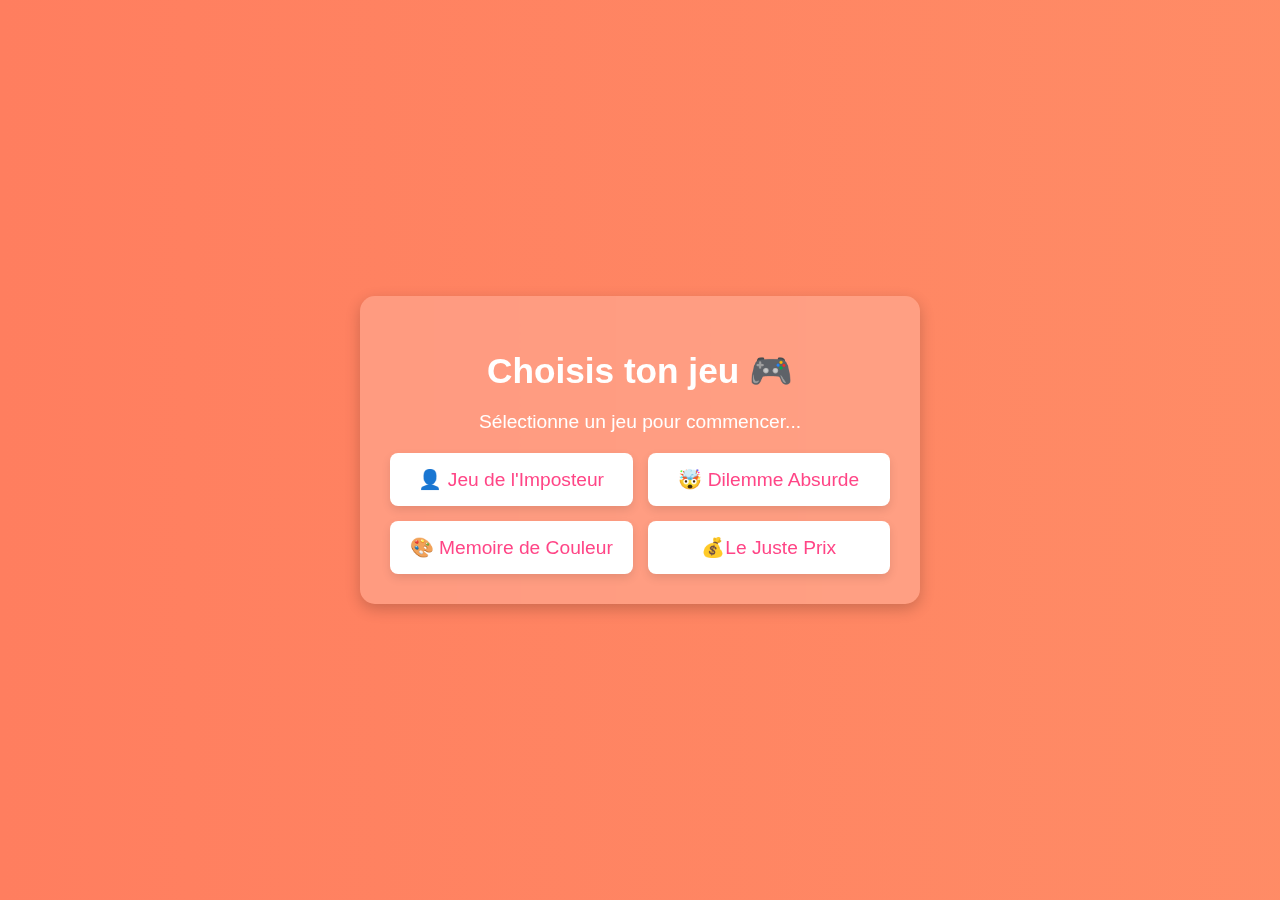
==== jeux.html @ 6af8a6b1 "first commit" ====
<!DOCTYPE html>
<html lang="fr">
<head>
    <meta charset="UTF-8">
    <meta name="viewport" content="width=device-width, initial-scale=1.0">
    <title>Choix du Jeu</title>
    <link rel="stylesheet" href="style.css">
</head>
<body>
    <div class="container-jeux">
        <h1>Choisis ton jeu 🎮</h1>
        <p>Sélectionne un jeu pour commencer...</p>

        <div class="game-grid">
            <a href="jeux/imposter/imposter.html"><div class="game-card">👤 Jeu de l'Imposteur</div></a>
            <a href="jeux/dilemme/dilemme.html"><div class="game-card">🤯 Dilemme Absurde</div></a>
            <a href="jeux/couleur/couleur.html"><div class="game-card">🎨 Memoire de Couleur</div></a>
            <a href=""><div class="game-card">💰Le Juste Prix</div></a>
        </div>

        <div id="loading" class="hidden">⏳ Préparation du jeu...</div>
        <div id="error" class="hidden">❌ Erreur : Jeu non disponible 😆</div>
    </div>
</body>
</html>
---- style.css ----
/* 🔥 Arrière-plan animé 🔥 */
body {
    font-family: 'Poppins', sans-serif;
    background: linear-gradient(to right, #ff7e5f, #feb47b); /* Dégradé de fond */
    background-size: 400% 400%;
    animation: gradientBG 6s ease infinite;
    height: 100vh;
    display: flex;
    align-items: center;
    justify-content: center;
    text-align: center;
    color: white;
    margin: 0;
}

/* Animation de fond */
@keyframes gradientBG {
    0% { background-position: 0% 50%; }
    50% { background-position: 100% 50%; }
    100% { background-position: 0% 50%; }
}

/* 🏠 Conteneur principal */
.container-index {
    background: rgba(255, 255, 255, 0.15);
    backdrop-filter: blur(10px);
    padding: 30px;
    border-radius: 15px;
    box-shadow: 0 5px 15px rgba(0, 0, 0, 0.2);
    width: 90%;
    max-width: 500px;
}

/* ✨ Titre principal */
h1 {
    font-size: 2.5em;
    margin-bottom: 10px;
}

/* 📜 Texte */
p {
    font-size: 1.2em;
    margin-bottom: 20px;
}

/* 🎮 Boutons stylés */
.buttons button {
    background: white;
    color: #ff758c;
    border: none;
    padding: 12px 20px;
    font-size: 1.2em;
    border-radius: 8px;
    margin: 10px;
    cursor: pointer;
    transition: 0.3s;
}

/* Effet hover sur les boutons */
.buttons button:hover {
    background: #ff4586;
    color: white;
    transform: scale(1.1);
    box-shadow: 0 4px 10px rgba(0, 0, 0, 0.2);
}

/* 📱 Responsive */
@media (max-width: 500px) {
    h1 { font-size: 2em; }
    p { font-size: 1em; }
    .buttons button { font-size: 1em; padding: 10px 15px; }
}

a {
    text-decoration: none;
    color: #ff4586;
}


/* Page Jeux */

.container-jeux {
    background: rgba(255, 255, 255, 0.2);
    backdrop-filter: blur(10px);
    padding: 30px;
    border-radius: 15px;
    box-shadow: 0 5px 15px rgba(0, 0, 0, 0.2);
    width: 90%;
    max-width: 500px;
}

h1 {
    font-size: 2.2em;
    margin-bottom: 10px;
}

p {
    font-size: 1.2em;
    margin-bottom: 20px;
}

.game-grid {
    display: grid;
    grid-template-columns: 1fr 1fr;
    gap: 15px;
}

.game-card {
    background: white;
    color: #ff4586;
    padding: 15px;
    border-radius: 8px;
    font-size: 1.2em;
    cursor: pointer;
    transition: 0.3s;
    box-shadow: 0 4px 10px rgba(0, 0, 0, 0.1);
}

.game-card:hover {
    background: #ff4586;
    color: white;
    transform: scale(1.05);
}

#loading, #error {
    font-size: 1.4em;
    margin-top: 20px;
}

.hidden {
    display: none;
}
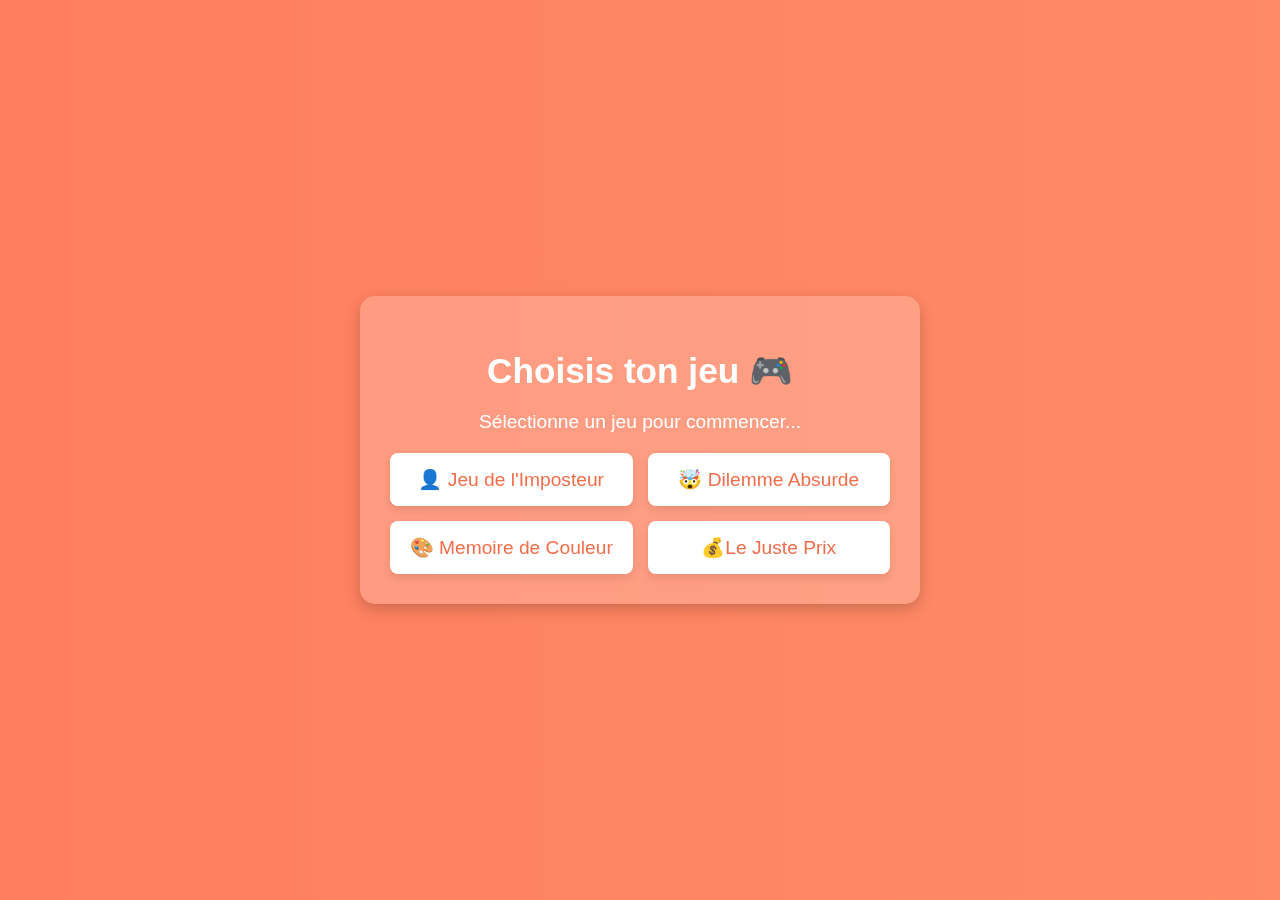
==== commit ca060692: "Logo onglet" ====
--- a/jeux.html
+++ b/jeux.html
@@ -5,6 +5,7 @@
     <meta name="viewport" content="width=device-width, initial-scale=1.0">
     <title>Choix du Jeu</title>
     <link rel="stylesheet" href="style.css">
+    <link rel="icon" type="image/png" href="logo.png">
 </head>
 <body>
     <div class="container-jeux">
--- a/style.css
+++ b/style.css
@@ -46,7 +46,7 @@
 /* 🎮 Boutons stylés */
 .buttons button {
     background: white;
-    color: #ff758c;
+    color: #fa7c5c;
     border: none;
     padding: 12px 20px;
     font-size: 1.2em;
@@ -58,7 +58,7 @@
 
 /* Effet hover sur les boutons */
 .buttons button:hover {
-    background: #ff4586;
+    background: #f46d4b;
     color: white;
     transform: scale(1.1);
     box-shadow: 0 4px 10px rgba(0, 0, 0, 0.2);
@@ -73,7 +73,7 @@
 
 a {
     text-decoration: none;
-    color: #ff4586;
+    color: #f46d4b;
 }
 
 
@@ -107,7 +107,7 @@
 
 .game-card {
     background: white;
-    color: #ff4586;
+    color: #f46d4b;
     padding: 15px;
     border-radius: 8px;
     font-size: 1.2em;
@@ -117,7 +117,7 @@
 }
 
 .game-card:hover {
-    background: #ff4586;
+    background: #f46d4b;
     color: white;
     transform: scale(1.05);
 }
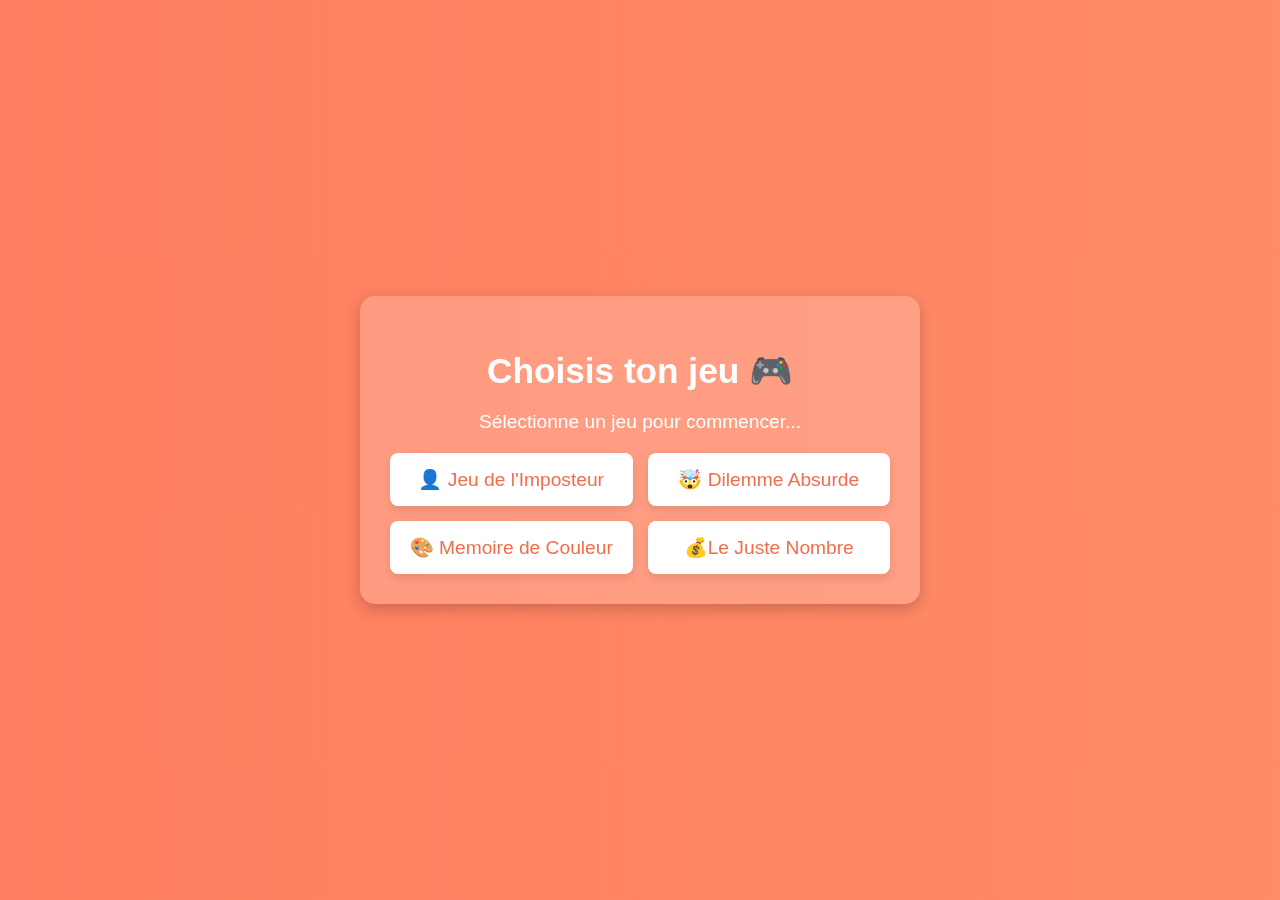
==== commit fda7179c: "Jeux du juste prix" ====
--- a/jeux.html
+++ b/jeux.html
@@ -16,11 +16,8 @@
             <a href="jeux/imposter/imposter.html"><div class="game-card">👤 Jeu de l'Imposteur</div></a>
             <a href="jeux/dilemme/dilemme.html"><div class="game-card">🤯 Dilemme Absurde</div></a>
             <a href="jeux/couleur/couleur.html"><div class="game-card">🎨 Memoire de Couleur</div></a>
-            <a href=""><div class="game-card">💰Le Juste Prix</div></a>
+            <a href="jeux/nombre/nombre.html"><div class="game-card">💰Le Juste Nombre</div></a>
         </div>
-
-        <div id="loading" class="hidden">⏳ Préparation du jeu...</div>
-        <div id="error" class="hidden">❌ Erreur : Jeu non disponible 😆</div>
     </div>
 </body>
 </html>
